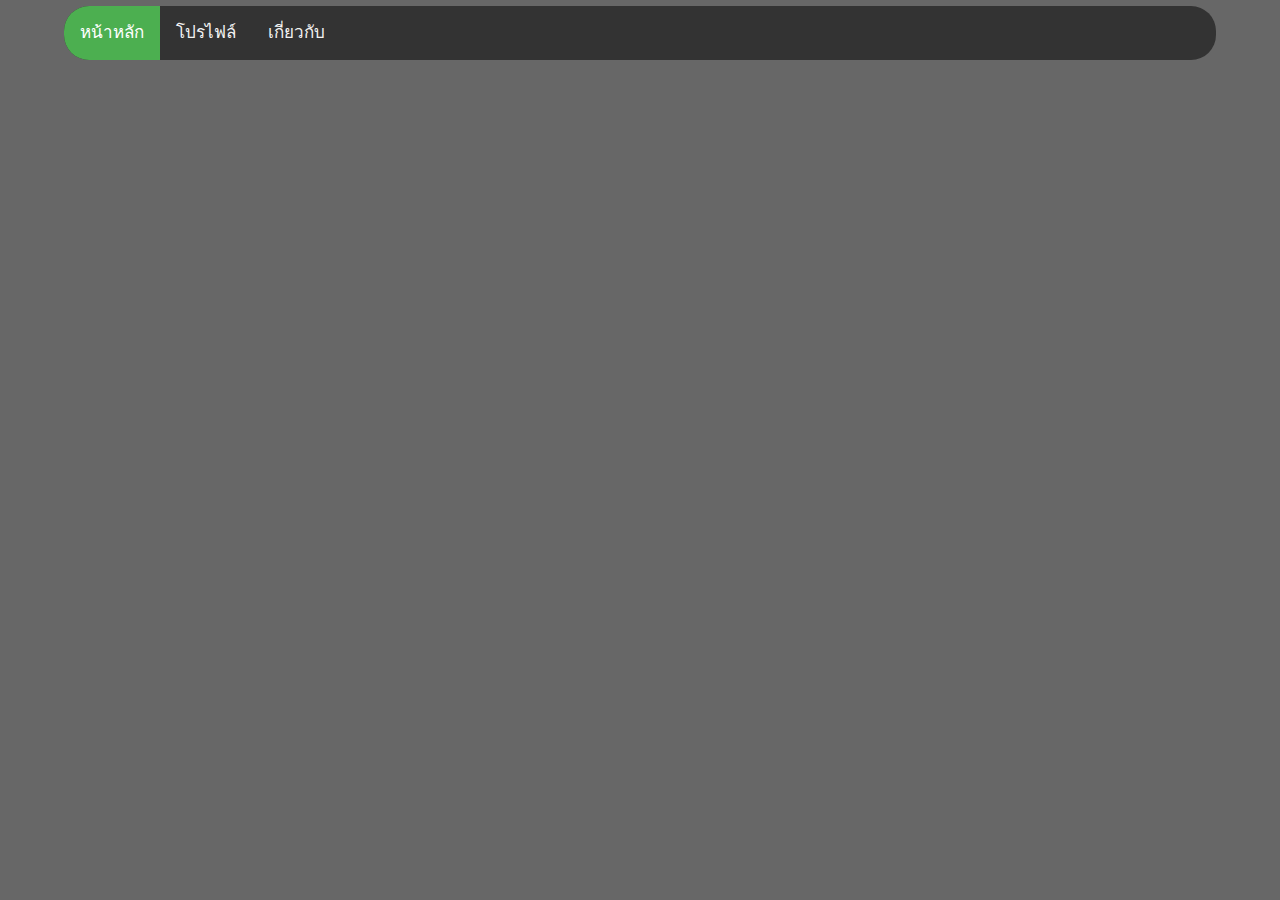
==== homepage/index.html @ 853e568d "Add files via upload" ====
<!DOCTYPE html>
<html lang="en">

<head>
    <meta charset="UTF-8" />
    <title>HOMEPAGE</title>
    <meta name="viewport" content="width=device-width, initial-scale=1.0" />
    <meta http-equiv="X-UA-Compatible" content="ie=edge" />
    <link rel="stylesheet" href="../css/style2.css" />
    <link rel="preconnect" href="https://fonts.gstatic.com">
    <link href="https://fonts.googleapis.com/css2?family=Mali:wght@500&display=swap" rel="stylesheet">
    <link rel="stylesheet" href="../css/bootstrap.css">
    <link rel="stylesheet" href="../css/bootstrap.rtl.css">
    <link rel="stylesheet" href="../css/bootstrap.min.css">
    <link rel="stylesheet" href="../css/bootstrap.rtl.min.css">
</head>
<body style="background-color:#676767;">
    <div class="topnav">
        <a class="active" href="./index.html">หน้าหลัก</a>
        <a href="./profile.html">โปรไฟล์</a>
        <a href="./about.html">เกี่ยวกับ</a>
      </div>



      <audio preload="auto" src="../Ink.mp3" loop="true" autobuffer id="myaudio">
        ดีใจด้วยนะ - Piano Version
        </audio>
        
        <script>
        
        function setCookie(c_name,value,exdays)
        {
            var exdate=new Date();
            exdate.setDate(exdate.getDate() + exdays);
            var c_value=escape(value) + ((exdays==null) ? "" : "; expires="+exdate.toUTCString());
            document.cookie=c_name + "=" + c_value;
        }
        
        function getCookie(c_name)
        {
            var i,x,y,ARRcookies=document.cookie.split(";");
            for (i=0;i<ARRcookies.length;i++)
            {
              x=ARRcookies[i].substr(0,ARRcookies[i].indexOf("="));
              y=ARRcookies[i].substr(ARRcookies[i].indexOf("=")+1);
              x=x.replace(/^\s+|\s+$/g,"");
              if (x==c_name)
                {
                return unescape(y);
                }
              }
        }
        
        var song = document.getElementsByTagName('audio')[0];
        var played = false;
        var tillPlayed = getCookie('timePlayed');
        function update()
        {
            if(!played){
                if(tillPlayed){
                song.currentTime = tillPlayed;
                song.play();
                played = true;
                }
                else {
                        song.play();
                        played = true;
                }
            }
        
            else {
            setCookie('timePlayed', song.currentTime);
            }
        }
        setInterval(update,1);
        </script>
        <script>
            var audio = document.getElementById("myaudio");
            audio.volume = 1.0;
          </script>
</body>
</html>
---- css/style2.css ----
body {
    
  margin: 15px 0px; 
  padding-left: 5%;
  padding-right: 5%;
  padding-top: 0.5%;
}

/* Add a black background color to the top navigation */
.topnav {
  border-radius: 25px;
  background-color: #333;
  overflow: hidden;
}

/* Style the links inside the navigation bar */
.topnav a {
  float: left;
  color: #f2f2f2;
  text-align: center;
  padding: 14px 16px;
  text-decoration: none;
  font-size: 17px;
}

/* Change the color of links on hover */
.topnav a:hover {
  background-color: #ddd;
  color: black;
}

/* Add a color to the active/current link */
.topnav a.active {
  background-color: #4CAF50;
  color: white;
}

/* Make sure that padding behaves as expected */
* {box-sizing:border-box}
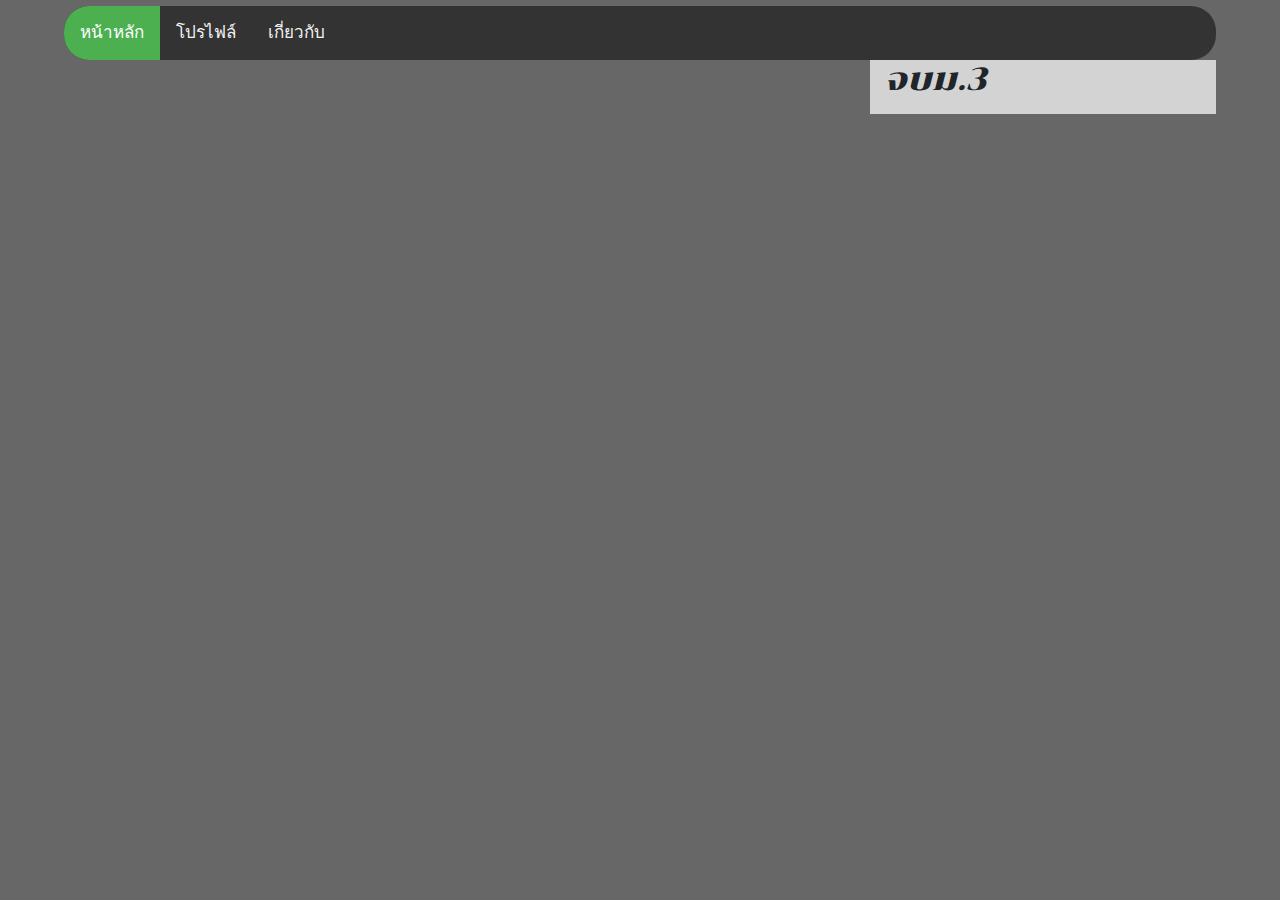
==== commit d42b79a0: "Add files via upload" ====
--- a/homepage/index.html
+++ b/homepage/index.html
@@ -7,21 +7,57 @@
     <meta name="viewport" content="width=device-width, initial-scale=1.0" />
     <meta http-equiv="X-UA-Compatible" content="ie=edge" />
     <link rel="stylesheet" href="../css/style2.css" />
-    <link rel="preconnect" href="https://fonts.gstatic.com">
-    <link href="https://fonts.googleapis.com/css2?family=Mali:wght@500&display=swap" rel="stylesheet">
     <link rel="stylesheet" href="../css/bootstrap.css">
     <link rel="stylesheet" href="../css/bootstrap.rtl.css">
     <link rel="stylesheet" href="../css/bootstrap.min.css">
     <link rel="stylesheet" href="../css/bootstrap.rtl.min.css">
+    <link rel="javascript" href="../js/js.js">
+    <link rel="preconnect" href="https://fonts.gstatic.com">
+    <link href="https://fonts.googleapis.com/css2?family=Chonburi&display=swap" rel="stylesheet">
 </head>
 <body style="background-color:#676767;">
     <div class="topnav">
         <a class="active" href="./index.html">หน้าหลัก</a>
         <a href="./profile.html">โปรไฟล์</a>
         <a href="./about.html">เกี่ยวกับ</a>
+
       </div>
+      <aside>
+        <h2 class="ko">จบม.3</h2>
+        <p class="ko" id="countdown"></p>
 
-
+        <script>
+        // Set the date we're counting down to
+        var countDownDate = new Date("Mar 26, 2021 15:40:00").getTime();
+        
+        // Update the count down every 1 second
+        var x = setInterval(function() {
+        
+          // Get today's date and time
+          var now = new Date().getTime();
+            
+          // Find the distance between now and the count down date
+          var distance = countDownDate - now;
+            
+          // Time calculations for days, hours, minutes and seconds
+          var days = Math.floor(distance / (1000 * 60 * 60 * 24));
+          var hours = Math.floor((distance % (1000 * 60 * 60 * 24)) / (1000 * 60 * 60));
+          var minutes = Math.floor((distance % (1000 * 60 * 60)) / (1000 * 60));
+          var seconds = Math.floor((distance % (1000 * 60)) / 1000);
+            
+          // Output the result in an element with id="demo"
+          document.getElementById("countdown").innerHTML = days + "d " + hours + "h "
+          + minutes + "m " + seconds + "s ";
+            
+          // If the count down is over, write some text 
+          if (distance < 0) {
+            clearInterval(x);
+            document.getElementById("countdown").innerHTML = "จบม.3เเย้วววว ";
+          }
+        }, 1000);
+        </script>
+      </aside>
+      
 
       <audio preload="auto" src="../Ink.mp3" loop="true" autobuffer id="myaudio">
         ดีใจด้วยนะ - Piano Version
@@ -77,7 +113,7 @@
         </script>
         <script>
             var audio = document.getElementById("myaudio");
-            audio.volume = 1.0;
+            audio.volume = 0.75;
           </script>
 </body>
 </html>--- a/css/style2.css
+++ b/css/style2.css
@@ -39,3 +39,21 @@
 /* Make sure that padding behaves as expected */
 * {box-sizing:border-box}
 
+  
+@import url('https://fonts.googleapis.com/css2?family=Prompt&display=swap');
+
+aside {
+  width: 30%;
+  padding-left: 15px;
+  margin-left: 15px;
+  float: right;
+  font-style: italic;
+  background-color: lightgray;
+}
+
+.ko {
+  font-family: 'Chonburi', cursive;
+}
+
+
+
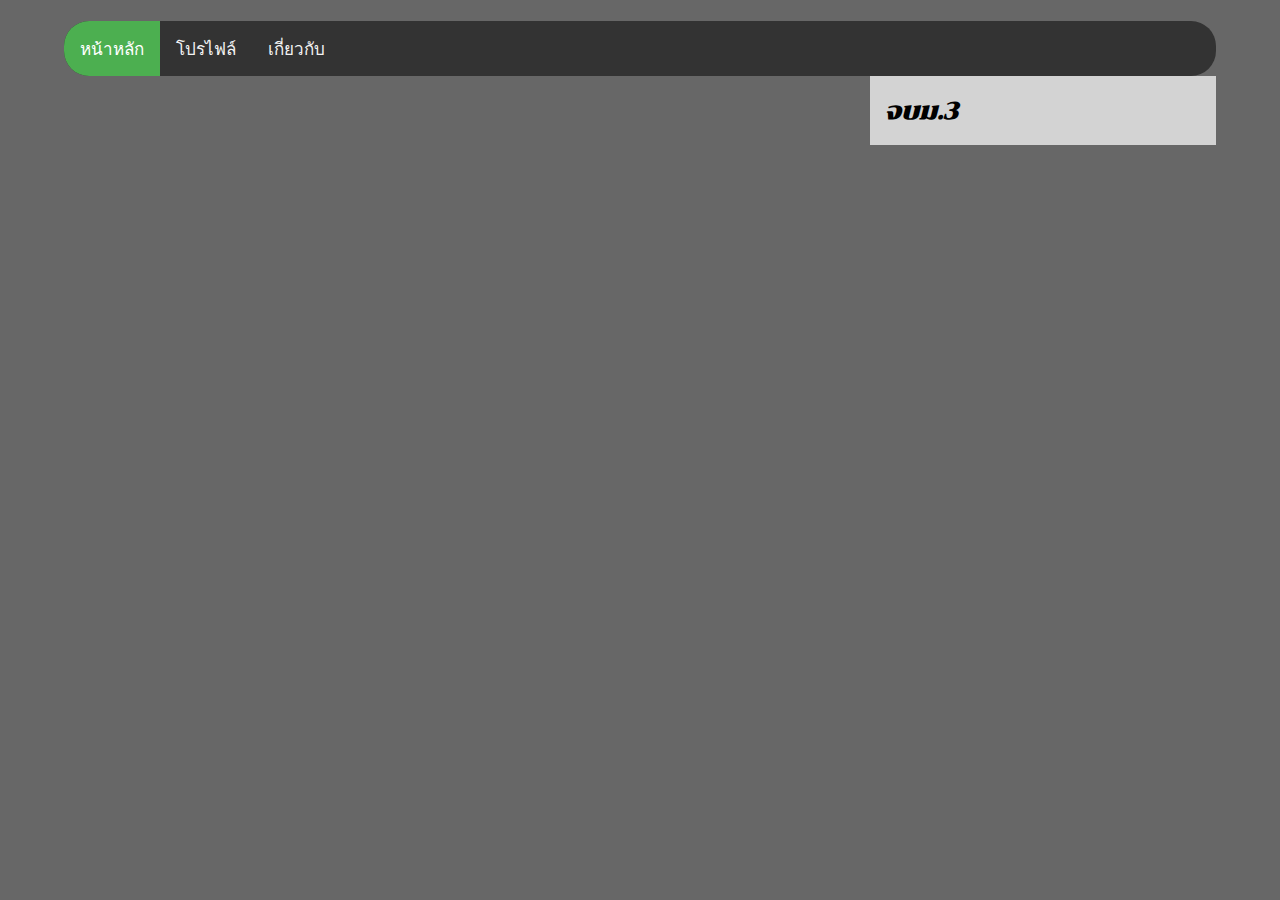
==== commit 6e2cbb1e: "Add files via upload" ====
--- a/homepage/index.html
+++ b/homepage/index.html
@@ -4,16 +4,15 @@
 <head>
     <meta charset="UTF-8" />
     <title>HOMEPAGE</title>
-    <meta name="viewport" content="width=device-width, initial-scale=1.0" />
+    <meta name="viewport" content="width=device-width, initial-scale=1" />
     <meta http-equiv="X-UA-Compatible" content="ie=edge" />
     <link rel="stylesheet" href="../css/style2.css" />
-    <link rel="stylesheet" href="../css/bootstrap.css">
-    <link rel="stylesheet" href="../css/bootstrap.rtl.css">
-    <link rel="stylesheet" href="../css/bootstrap.min.css">
-    <link rel="stylesheet" href="../css/bootstrap.rtl.min.css">
+
     <link rel="javascript" href="../js/js.js">
     <link rel="preconnect" href="https://fonts.gstatic.com">
     <link href="https://fonts.googleapis.com/css2?family=Chonburi&display=swap" rel="stylesheet">
+    <link href="//maxcdn.bootstrapcdn.com/font-awesome/4.1.0/css/font-awesome.min.css" rel="stylesheet">
+
 </head>
 <body style="background-color:#676767;">
     <div class="topnav">
--- a/css/style2.css
+++ b/css/style2.css
@@ -41,6 +41,7 @@
 
   
 @import url('https://fonts.googleapis.com/css2?family=Prompt&display=swap');
+@import url('https://fonts.googleapis.com/css2?family=RocknRoll+One&display=swap');
 
 aside {
   width: 30%;
@@ -56,4 +57,180 @@
 }
 
 
-
+.card {
+  box-shadow: 0 4px 8px 0 rgba(0, 0, 0, 0.2);
+  max-width: 300px;
+  margin: auto;
+  text-align: center;
+  font-family: arial;
+  font-family: 'RocknRoll One', sans-serif;
+}
+
+.title {
+  color: grey;
+  font-size: 18px;
+}
+
+.button {
+  border: none;
+  outline: 0;
+  display: inline-block;
+  padding: 8px;
+  color: white;
+  background-color: #000;
+  text-align: center;
+  cursor: pointer;
+  width: 100%;
+  font-size: 18px;
+}
+
+.a {
+  text-decoration: none;
+  font-size: 22px;
+  color: black;
+}
+
+.button:hover, a:hover {
+  opacity: 0.7;
+}
+.r1 {
+  font-size: 60px;
+  margin-top: 10%;
+  margin-left: 35%;
+  font-family: 'RocknRoll One', sans-serif;
+}
+
+.loader {
+  border: 16px solid #f3f3f3; /* Light grey */
+  border-top: 16px solid #3498db; /* Blue */
+  border-radius: 50%;
+  width: 120px;
+  height: 120px;
+  margin-left: 45%;
+  animation: spin 2s linear infinite;
+}
+
+@keyframes spin {
+  0% { transform: rotate(0deg); }
+  100% { transform: rotate(360deg); }
+}
+
+.follow {
+  font-family: RocknRoll One;
+  font-size: 50px;
+  margin-left: 45%;
+  margin-top: 5%;
+  text-shadow: 5px 2px black;
+  color:red  ;
+}
+
+
+
+.social {
+  position: absolute;
+  width: 100%;
+  top: 50%;
+  text-align: center;
+  transform: translateY(-50%);
+}
+
+.social .link {
+  display: inline-block;
+  vertical-align: middle;
+  position: relative;
+  width: 150px;
+  height: 150px;
+  border-radius: 50%;
+  border: 2px dashed white;
+  background-clip: content-box;
+  padding: 10px;
+  transition: .5s;
+  color: #D7D0BE;
+  margin-left: 15px;
+  margin-right: 15px;
+  font-size: 70px;
+}
+
+.social .link span {
+  display: block;
+  position: absolute;
+  text-align: center;
+  top: 50%;
+  left: 50%;
+  transform: translate(-50%, -50%);
+}
+
+.social .link:hover {
+  padding: 20px;
+  color: white;
+  margin-left: -5px;
+  transform: translateX(10px) rotate(360deg);
+}
+
+.social .link.instagram {
+  background-color: rgb(255, 71, 209);
+  color: white;
+}
+
+.social .link.youtube {
+  background-color: #ee0000;
+  color: white;
+}
+
+.social .link.facebook {
+  background-color: #3B5998;
+  color: white;
+}
+
+@media screen and (max-width: 720px) {
+  .follow {
+    font-family: RocknRoll One;
+    font-size: 25px;
+    margin-left: 30%;
+    margin-top: 5%;
+    text-shadow: 5px 2px black;
+    color:red  ;
+  }
+  .social {
+    position: absolute;
+    width: 100%;
+    top: 50%;
+    text-align: center;
+    transform: translateY(-50%);
+  }
+  
+  .social .link {
+    display: inline-block;
+    vertical-align: middle;
+    position: relative;
+    width: 95px;
+    height: 95px;
+    border-radius: 50%;
+    border: 2px dashed white;
+    background-clip: content-box;
+    padding: 10px;
+    transition: .5s;
+    color: #D7D0BE;
+    margin-left: 15px;
+    margin-right: 15px;
+    font-size: 35px;
+  }
+  
+  .social .link span {
+    display: block;
+    position: absolute;
+    text-align: center;
+    top: 50%;
+    left: 50%;
+    transform: translate(-50%, -50%);
+  }
+  
+  .social .link:hover {
+    padding: 10px;
+    color: white;
+    margin-left: -5px;
+    transform: translateX(10px) rotate(360deg);
+  }
+  
+}
+
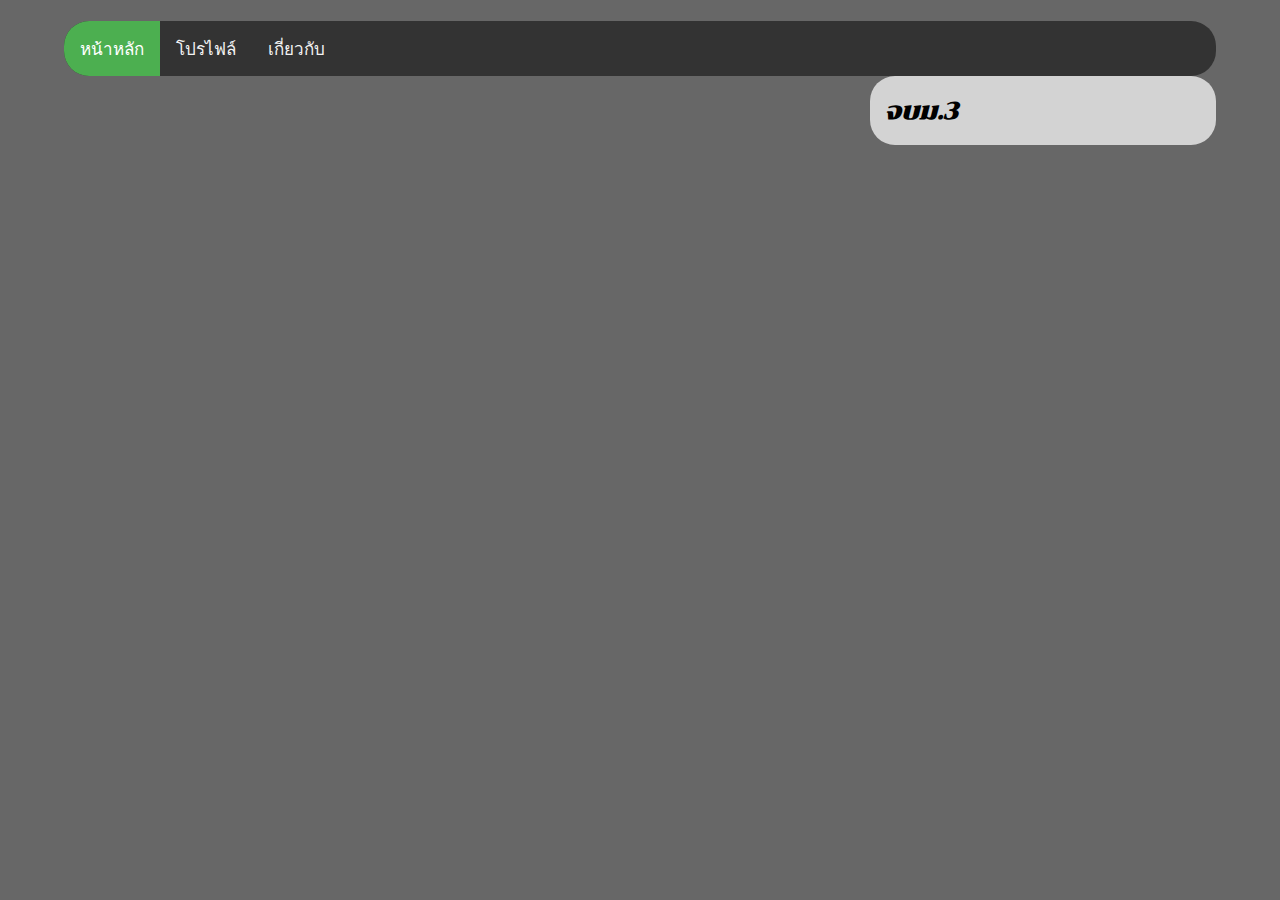
==== commit 1e526e13: "upload" ====
--- a/homepage/index.html
+++ b/homepage/index.html
@@ -7,11 +7,12 @@
     <meta name="viewport" content="width=device-width, initial-scale=1" />
     <meta http-equiv="X-UA-Compatible" content="ie=edge" />
     <link rel="stylesheet" href="../css/style2.css" />
-
     <link rel="javascript" href="../js/js.js">
     <link rel="preconnect" href="https://fonts.gstatic.com">
     <link href="https://fonts.googleapis.com/css2?family=Chonburi&display=swap" rel="stylesheet">
     <link href="//maxcdn.bootstrapcdn.com/font-awesome/4.1.0/css/font-awesome.min.css" rel="stylesheet">
+    <link rel="stylesheet" href="https://cdnjs.cloudflare.com/ajax/libs/font-awesome/4.7.0/css/font-awesome.min.css">
+
 
 </head>
 <body style="background-color:#676767;">
@@ -23,8 +24,8 @@
       </div>
       <aside>
         <h2 class="ko">จบม.3</h2>
-        <p class="ko" id="countdown"></p>
-
+        <p class="ko2" id="countdown"></p>
+      </aside>
         <script>
         // Set the date we're counting down to
         var countDownDate = new Date("Mar 26, 2021 15:40:00").getTime();
--- a/css/style2.css
+++ b/css/style2.css
@@ -50,12 +50,15 @@
   float: right;
   font-style: italic;
   background-color: lightgray;
+  border-radius: 25px;
 }
 
 .ko {
   font-family: 'Chonburi', cursive;
 }
-
+.ko2 {
+  font-family: 'Chonburi', cursive;
+}
 
 .card {
   box-shadow: 0 4px 8px 0 rgba(0, 0, 0, 0.2);
@@ -64,6 +67,7 @@
   text-align: center;
   font-family: arial;
   font-family: 'RocknRoll One', sans-serif;
+  background-color: white;
 }
 
 .title {
@@ -99,6 +103,7 @@
   margin-left: 35%;
   font-family: 'RocknRoll One', sans-serif;
 }
+
 
 .loader {
   border: 16px solid #f3f3f3; /* Light grey */
@@ -183,6 +188,28 @@
 }
 
 @media screen and (max-width: 720px) {
+  .ko {
+    font-family: 'Chonburi', cursive;
+    font-size: 15px;
+  }
+  .ko2 {
+    font-family: 'Chonburi', cursive;
+    font-size: 10px;
+  }
+  .card {
+    box-shadow: 0 4px 8px 0 rgba(0, 0, 0, 0.2);
+    max-width: 200px;
+    max-height: 100% auto;
+    margin: auto;
+    text-align: center;
+    font-family: arial;
+    font-family: 'RocknRoll One', sans-serif;
+    background-color: white;
+  }
+  .title {
+    color: grey;
+    font-size: 12px;
+  }
   .follow {
     font-family: RocknRoll One;
     font-size: 25px;
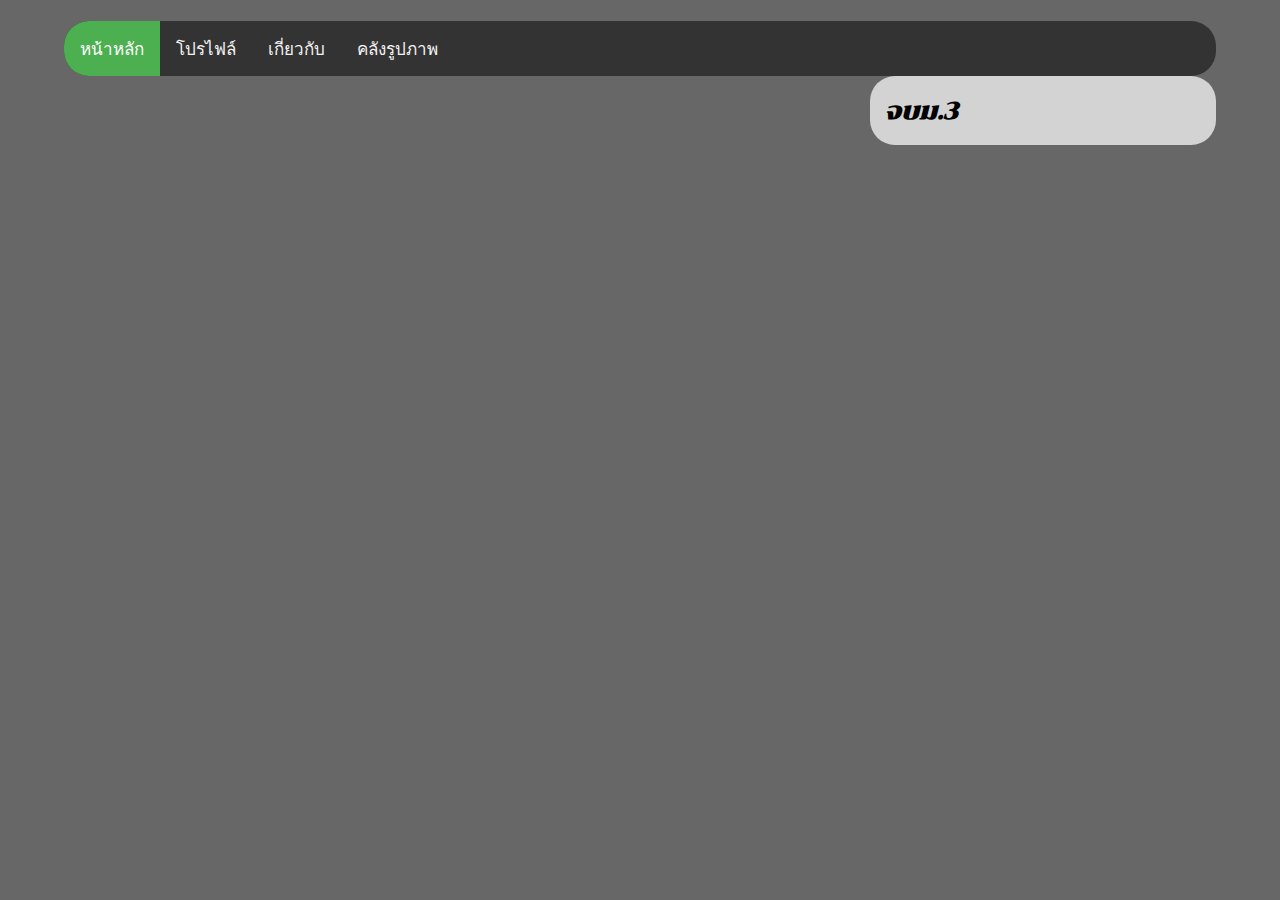
==== commit 6993e474: "update" ====
--- a/homepage/index.html
+++ b/homepage/index.html
@@ -20,7 +20,7 @@
         <a class="active" href="./index.html">หน้าหลัก</a>
         <a href="./profile.html">โปรไฟล์</a>
         <a href="./about.html">เกี่ยวกับ</a>
-
+        <a href="./gallery.html">คลังรูปภาพ</a>
       </div>
       <aside>
         <h2 class="ko">จบม.3</h2>
@@ -29,27 +29,27 @@
         <script>
         // Set the date we're counting down to
         var countDownDate = new Date("Mar 26, 2021 15:40:00").getTime();
-        
+
         // Update the count down every 1 second
         var x = setInterval(function() {
-        
+
           // Get today's date and time
           var now = new Date().getTime();
-            
+
           // Find the distance between now and the count down date
           var distance = countDownDate - now;
-            
+
           // Time calculations for days, hours, minutes and seconds
           var days = Math.floor(distance / (1000 * 60 * 60 * 24));
           var hours = Math.floor((distance % (1000 * 60 * 60 * 24)) / (1000 * 60 * 60));
           var minutes = Math.floor((distance % (1000 * 60 * 60)) / (1000 * 60));
           var seconds = Math.floor((distance % (1000 * 60)) / 1000);
-            
+
           // Output the result in an element with id="demo"
           document.getElementById("countdown").innerHTML = days + "d " + hours + "h "
           + minutes + "m " + seconds + "s ";
-            
-          // If the count down is over, write some text 
+
+          // If the count down is over, write some text
           if (distance < 0) {
             clearInterval(x);
             document.getElementById("countdown").innerHTML = "จบม.3เเย้วววว ";
@@ -57,14 +57,14 @@
         }, 1000);
         </script>
       </aside>
-      
+
 
       <audio preload="auto" src="../Ink.mp3" loop="true" autobuffer id="myaudio">
         ดีใจด้วยนะ - Piano Version
         </audio>
-        
+
         <script>
-        
+
         function setCookie(c_name,value,exdays)
         {
             var exdate=new Date();
@@ -72,7 +72,7 @@
             var c_value=escape(value) + ((exdays==null) ? "" : "; expires="+exdate.toUTCString());
             document.cookie=c_name + "=" + c_value;
         }
-        
+
         function getCookie(c_name)
         {
             var i,x,y,ARRcookies=document.cookie.split(";");
@@ -87,7 +87,7 @@
                 }
               }
         }
-        
+
         var song = document.getElementsByTagName('audio')[0];
         var played = false;
         var tillPlayed = getCookie('timePlayed');
@@ -104,7 +104,7 @@
                         played = true;
                 }
             }
-        
+
             else {
             setCookie('timePlayed', song.currentTime);
             }
@@ -116,4 +116,4 @@
             audio.volume = 0.75;
           </script>
 </body>
-</html>+</html>
--- a/css/style2.css
+++ b/css/style2.css
@@ -115,10 +115,16 @@
   animation: spin 2s linear infinite;
 }
 
+@-webkit-keyframes spin {
+  0% { -webkit-transform: rotate(0deg); }
+  100% { -webkit-transform: rotate(360deg); }
+}
+
 @keyframes spin {
   0% { transform: rotate(0deg); }
   100% { transform: rotate(360deg); }
 }
+
 
 .follow {
   font-family: RocknRoll One;
